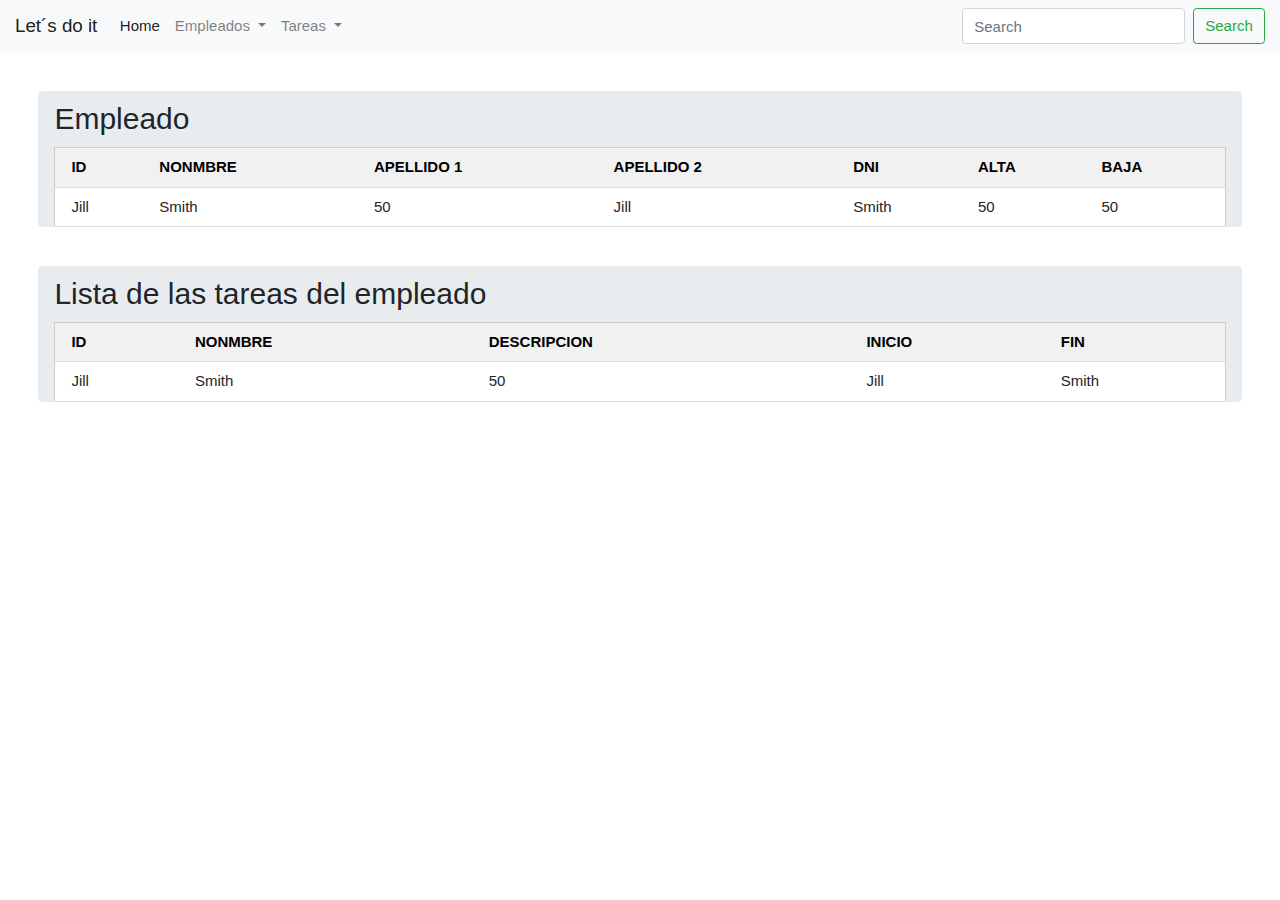
==== src/main/resources/templates/Usuario.html @ a5a8925c "version 1" ====
<!DOCTYPE html>
<html lang="en">

<head>
    <meta charset="UTF-8">
    <meta name="viewport" content="width=device-width, initial-scale=1.0">
    <title>Usuario</title>
    <link th:href="@{/css/style.css}" rel="stylesheet" type="text/css" href="../static/css/style.css">
    <link rel="stylesheet" th:href="@{https://stackpath.bootstrapcdn.com/bootstrap/4.4.1/css/bootstrap.min.css}" href="https://stackpath.bootstrapcdn.com/bootstrap/4.4.1/css/bootstrap.min.css"
        integrity="sha384-Vkoo8x4CGsO3+Hhxv8T/Q5PaXtkKtu6ug5TOeNV6gBiFeWPGFN9MuhOf23Q9Ifjh" crossorigin="anonymous">
    
    <link rel="stylesheet" th:href="@{https://www.w3schools.com/w3css/4/w3.css}" href="https://www.w3schools.com/w3css/4/w3.css">
    <script th:src="@{https://code.jquery.com/jquery-3.4.1.slim.min.js}" src="https://code.jquery.com/jquery-3.4.1.slim.min.js"
        integrity="sha384-J6qa4849blE2+poT4WnyKhv5vZF5SrPo0iEjwBvKU7imGFAV0wwj1yYfoRSJoZ+n"
        crossorigin="anonymous"></script>
    <script th:src="@{https://cdn.jsdelivr.net/npm/popper.js@1.16.0/dist/umd/popper.min.js}" src="https://cdn.jsdelivr.net/npm/popper.js@1.16.0/dist/umd/popper.min.js"
        integrity="sha384-Q6E9RHvbIyZFJoft+2mJbHaEWldlvI9IOYy5n3zV9zzTtmI3UksdQRVvoxMfooAo"
        crossorigin="anonymous"></script>
    <script th:src="@{https://stackpath.bootstrapcdn.com/bootstrap/4.4.1/js/bootstrap.min.js}" src="https://stackpath.bootstrapcdn.com/bootstrap/4.4.1/js/bootstrap.min.js"
        integrity="sha384-wfSDF2E50Y2D1uUdj0O3uMBJnjuUD4Ih7YwaYd1iqfktj0Uod8GCExl3Og8ifwB6"
        crossorigin="anonymous"></script>
        
    <!--Scripts para formulario-->
    <!-- <script src="https://ajax.googleapis.com/ajax/libs/jquery/3.4.1/jquery.min.js"></script> -->
    <!-- <script src="https://cdnjs.cloudflare.com/ajax/libs/popper.js/1.16.0/umd/popper.min.js"></script>
    <script src="https://maxcdn.bootstrapcdn.com/bootstrap/4.4.1/js/bootstrap.min.js"></script> -->
</head>

<body>
    <nav class="navbar navbar-expand-lg navbar-light bg-light">
        <a class="navbar-brand" href="#">Let´s do it</a>
        <button class="navbar-toggler" type="button" data-toggle="collapse" data-target="#navbarSupportedContent"
            aria-controls="navbarSupportedContent" aria-expanded="false" aria-label="Toggle navigation">
            <span class="navbar-toggler-icon"></span>
        </button>

        <div class="collapse navbar-collapse" id="navbarSupportedContent">
            <ul class="navbar-nav mr-auto">
                <li class="nav-item active">
                    <a class="nav-link" th:href="@{/index}">Home <span class="sr-only">(current)</span></a>
                </li>
                <li class="nav-item dropdown">
                    <a class="nav-link dropdown-toggle" href="#" id="navbarDropdown" role="button"
                        data-toggle="dropdown" aria-haspopup="true" aria-expanded="false">
                        Empleados
                    </a>
                    <div class="dropdown-menu" aria-labelledby="navbarDropdown">
                        <a class="dropdown-item" href="#">Dar de alta</a>
                        <a class="dropdown-item" href="#">Modificar</a>
                        <a class="dropdown-item" href="#">Dar de baja</a>
                        <div class="dropdown-divider"></div>
                        <a class="dropdown-item" href="#">Ver empleados</a>
                    </div>
                </li>
                <li class="nav-item dropdown">
                    <a class="nav-link dropdown-toggle" href="#" id="navbarDropdown" role="button"
                        data-toggle="dropdown" aria-haspopup="true" aria-expanded="false">
                        Tareas
                    </a>
                    <div class="dropdown-menu" aria-labelledby="navbarDropdown">
                        <a class="dropdown-item" href="#">Dar de alta</a>
                        <a class="dropdown-item" href="#">Modificar</a>
                        <a class="dropdown-item" href="#">Dar de baja</a>
                        <div class="dropdown-divider"></div>
                        <a class="dropdown-item" href="#">Ver tareas</a>
                    </div>
                </li>
            </ul>
            <form class="form-inline my-2 my-lg-0">
                <input class="form-control mr-sm-2" type="search" placeholder="Search" aria-label="Search">
                <button class="btn btn-outline-success my-2 my-sm-0" type="submit">Search</button>
            </form>
        </div>
    </nav>
<!--  
    <div id="DatosUsuario" style="display: block;">
        <div class="jumbotron">
            <p th:text="${empleado.id}">ID: </p>
            <p th:text="${empleado.nombre}">Nombre </p>
            <p th:text="${empleado.apellido1}">primer Apellido: </p>
            <p th:text="${empleado.apellido2}">Segundo Apellido: </p>
            <p th:text="${empleado.dni}">DNI:  </p>
            <p th:text="${empleado.alta}">Fecha atla:  </p>
            <p th:text="${empleado.baja}">Fecha Baja:  </p>
        </div>
        <button id="modficarUsuario" type="button" class="btn btn-warning">Modificar Datos Empleado</button>
    </div>
 -->
    
 <div class="w3-container jumbotron" id="DatosUsuario" style="display: block;">
  <h2>Empleado</h2>

  <table class="w3-table-all w3-hoverable" >
    <thead>
      <tr class="w3-light-grey">
        <th>ID</th>
        <th>NONMBRE</th>
        <th>APELLIDO 1</th>
        <th>APELLIDO 2</th>
        <th>DNI</th>
        <th>ALTA</th>
        <th>BAJA</th>
      </tr>
    </thead>
    <tr>
      <td th:text="${empleado.id}">Jill</td>
      <td th:text="${empleado.nombre}">Smith</td>
      <td th:text="${empleado.apellido1}">50</td>
      <td th:text="${empleado.apellido2}">Jill</td>
      <td th:text="${empleado.dni}">Smith</td>
      <td th:text="${empleado.alta}">50</td>
      <td th:text="${empleado.baja}">50</td>
    </tr>
  </table>
</div>

<div class="w3-container jumbotron" id="DatosUsuario" style="display: block;">
  <h2>Lista de las tareas del empleado</h2>

  <table class="w3-table-all w3-hoverable" >
    <thead>
      <tr class="w3-light-grey">
        <th>ID</th>
        <th>NONMBRE</th>
        <th>DESCRIPCION</th>
        <th>INICIO</th>
        <th>FIN</th>
      </tr>
    </thead>
    <tr>
      <td th:text="${tarea.id}">Jill</td>
      <td th:text="${tarea.nombre}">Smith</td>
      <td th:text="${tarea.descripcion}">50</td>
      <td th:text="${tarea.inicio}">Jill</td>
      <td th:text="${tarea.fin}">Smith</td>
    </tr>
  </table>
</div>
    

    <div id="FormularioModificarUsuario" style="display: none;">
        <form>
            <div class="form-row">
                <div class="col-4">
                    <label for="exampleInputEmail1">Nombre</label>
                    <input type="text" class="form-control" placeholder="Nombre Usuario"><br>
                </div>
                <div class="col-4">
                    <label for="exampleInputEmail1">Fecha de Alta</label>
                    <input id="inputFechaAlta" type="date" class="form-control"><br>
                </div>
                <div class="col-4">
                    <label for="exampleInputEmail1">Fecha de Baja</label>
                    <input id="inputFechaBaja" type="date" class="form-control"><br>
                    <button id="buttonEmpleadoTrabajaFechaBaja" type="button" class="btn btn-secondary">Trabaja</button>
                    <button id="buttonEmpleadoNoTrabajaFechaBaja" type="button" class="btn btn-secondary">No Trabaja</button><br>
                </div>
                <div class="col-4">
                    <input type="text" class="form-control" placeholder="Primer Apellido Usuario"><br>
                </div>
                <div class="col-4">
                    <input type="text" class="form-control" placeholder="Segundo Apellido Usuario"><br>
                </div>
            </div>
        </form>
        <button id="guardarCambios" type="button" class="btn btn-primary">Guardar Cambios</button>
    </div>

    <script>

        $(document).ready(function () {

            $("#modficarUsuario").click(function () {
                showAndHide("#FormularioModificarUsuario", "#DatosUsuario");
            });

            $("#guardarCambios").click(function () {
                showAndHide("#DatosUsuario", "#FormularioModificarUsuario");
            });

            $("#buttonEmpleadoTrabajaFechaBaja").click(function () {
                $("#inputFechaBaja").attr({type:"form-control"});
                $("#inputFechaBaja").attr({value:"trabajando"});
                $("#inputFechaBaja").prop( "disabled", true );
            });

            $("#buttonEmpleadoNoTrabajaFechaBaja").click(function () {
                $("#inputFechaBaja").attr({type:"date"});
                $("#inputFechaBaja").attr({value:""});
                $("#inputFechaBaja").prop( "disabled", false );
            });
        });

        function showAndHide(mostrarDivId, ocultarDivId) {
            $(mostrarDivId).css('display', 'block');
            $(ocultarDivId).css('display', 'none');
        }

    </script>

      <script th:src="@{https://ajax.googleapis.com/ajax/libs/jquery/3.4.1/jquery.min.js}" src="https://ajax.googleapis.com/ajax/libs/jquery/3.4.1/jquery.min.js"></script>
</body>

</html>
---- src/main/resources/static/css/style.css ----
#tablaEmpleados{
    margin: 1%;
}
#tablaTareas{
    margin: 1%;
}

/**/
#FormularioModificarUsuario{
    margin: 3%;
}
#DatosUsuario{
    margin: 3%;
}
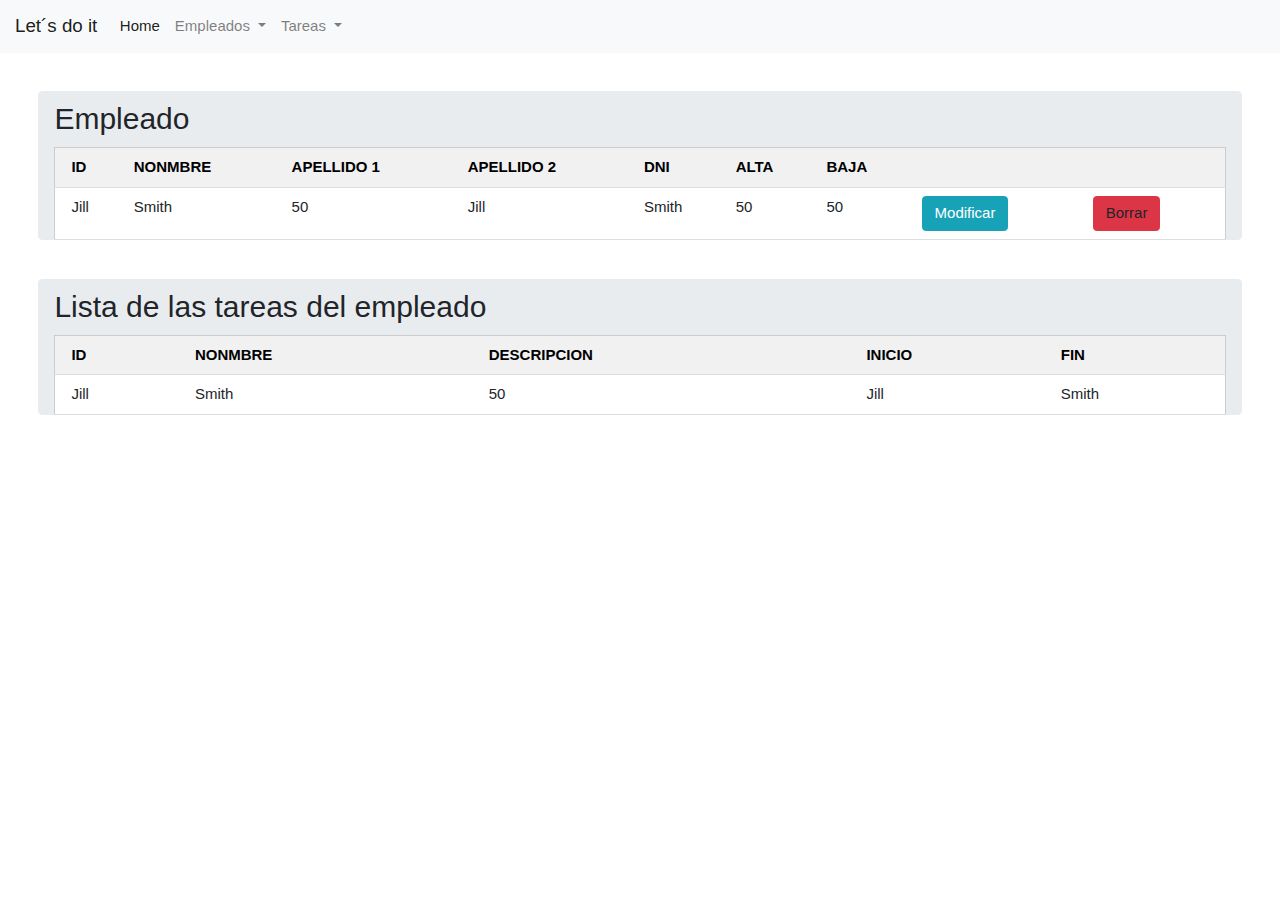
==== commit d733d291: "version 3" ====
--- a/src/main/resources/templates/Usuario.html
+++ b/src/main/resources/templates/Usuario.html
@@ -2,77 +2,85 @@
 <html lang="en">
 
 <head>
-    <meta charset="UTF-8">
-    <meta name="viewport" content="width=device-width, initial-scale=1.0">
-    <title>Usuario</title>
-    <link th:href="@{/css/style.css}" rel="stylesheet" type="text/css" href="../static/css/style.css">
-    <link rel="stylesheet" th:href="@{https://stackpath.bootstrapcdn.com/bootstrap/4.4.1/css/bootstrap.min.css}" href="https://stackpath.bootstrapcdn.com/bootstrap/4.4.1/css/bootstrap.min.css"
-        integrity="sha384-Vkoo8x4CGsO3+Hhxv8T/Q5PaXtkKtu6ug5TOeNV6gBiFeWPGFN9MuhOf23Q9Ifjh" crossorigin="anonymous">
-    
-    <link rel="stylesheet" th:href="@{https://www.w3schools.com/w3css/4/w3.css}" href="https://www.w3schools.com/w3css/4/w3.css">
-    <script th:src="@{https://code.jquery.com/jquery-3.4.1.slim.min.js}" src="https://code.jquery.com/jquery-3.4.1.slim.min.js"
-        integrity="sha384-J6qa4849blE2+poT4WnyKhv5vZF5SrPo0iEjwBvKU7imGFAV0wwj1yYfoRSJoZ+n"
-        crossorigin="anonymous"></script>
-    <script th:src="@{https://cdn.jsdelivr.net/npm/popper.js@1.16.0/dist/umd/popper.min.js}" src="https://cdn.jsdelivr.net/npm/popper.js@1.16.0/dist/umd/popper.min.js"
-        integrity="sha384-Q6E9RHvbIyZFJoft+2mJbHaEWldlvI9IOYy5n3zV9zzTtmI3UksdQRVvoxMfooAo"
-        crossorigin="anonymous"></script>
-    <script th:src="@{https://stackpath.bootstrapcdn.com/bootstrap/4.4.1/js/bootstrap.min.js}" src="https://stackpath.bootstrapcdn.com/bootstrap/4.4.1/js/bootstrap.min.js"
-        integrity="sha384-wfSDF2E50Y2D1uUdj0O3uMBJnjuUD4Ih7YwaYd1iqfktj0Uod8GCExl3Og8ifwB6"
-        crossorigin="anonymous"></script>
-        
-    <!--Scripts para formulario-->
-    <!-- <script src="https://ajax.googleapis.com/ajax/libs/jquery/3.4.1/jquery.min.js"></script> -->
-    <!-- <script src="https://cdnjs.cloudflare.com/ajax/libs/popper.js/1.16.0/umd/popper.min.js"></script>
+<meta charset="UTF-8">
+<meta name="viewport" content="width=device-width, initial-scale=1.0">
+<title>Usuario</title>
+<link th:href="@{/css/style.css}" rel="stylesheet" type="text/css"
+	href="../static/css/style.css">
+<link rel="stylesheet"
+	th:href="@{https://stackpath.bootstrapcdn.com/bootstrap/4.4.1/css/bootstrap.min.css}"
+	href="https://stackpath.bootstrapcdn.com/bootstrap/4.4.1/css/bootstrap.min.css"
+	integrity="sha384-Vkoo8x4CGsO3+Hhxv8T/Q5PaXtkKtu6ug5TOeNV6gBiFeWPGFN9MuhOf23Q9Ifjh"
+	crossorigin="anonymous">
+
+<link rel="stylesheet"
+	th:href="@{https://www.w3schools.com/w3css/4/w3.css}"
+	href="https://www.w3schools.com/w3css/4/w3.css">
+<script th:src="@{https://code.jquery.com/jquery-3.4.1.slim.min.js}"
+	src="https://code.jquery.com/jquery-3.4.1.slim.min.js"
+	integrity="sha384-J6qa4849blE2+poT4WnyKhv5vZF5SrPo0iEjwBvKU7imGFAV0wwj1yYfoRSJoZ+n"
+	crossorigin="anonymous"></script>
+<script
+	th:src="@{https://cdn.jsdelivr.net/npm/popper.js@1.16.0/dist/umd/popper.min.js}"
+	src="https://cdn.jsdelivr.net/npm/popper.js@1.16.0/dist/umd/popper.min.js"
+	integrity="sha384-Q6E9RHvbIyZFJoft+2mJbHaEWldlvI9IOYy5n3zV9zzTtmI3UksdQRVvoxMfooAo"
+	crossorigin="anonymous"></script>
+<script
+	th:src="@{https://stackpath.bootstrapcdn.com/bootstrap/4.4.1/js/bootstrap.min.js}"
+	src="https://stackpath.bootstrapcdn.com/bootstrap/4.4.1/js/bootstrap.min.js"
+	integrity="sha384-wfSDF2E50Y2D1uUdj0O3uMBJnjuUD4Ih7YwaYd1iqfktj0Uod8GCExl3Og8ifwB6"
+	crossorigin="anonymous"></script>
+
+<!--Scripts para formulario-->
+<!-- <script src="https://ajax.googleapis.com/ajax/libs/jquery/3.4.1/jquery.min.js"></script> -->
+<!-- <script src="https://cdnjs.cloudflare.com/ajax/libs/popper.js/1.16.0/umd/popper.min.js"></script>
     <script src="https://maxcdn.bootstrapcdn.com/bootstrap/4.4.1/js/bootstrap.min.js"></script> -->
 </head>
 
 <body>
-    <nav class="navbar navbar-expand-lg navbar-light bg-light">
-        <a class="navbar-brand" href="#">Let´s do it</a>
-        <button class="navbar-toggler" type="button" data-toggle="collapse" data-target="#navbarSupportedContent"
-            aria-controls="navbarSupportedContent" aria-expanded="false" aria-label="Toggle navigation">
-            <span class="navbar-toggler-icon"></span>
-        </button>
-
-        <div class="collapse navbar-collapse" id="navbarSupportedContent">
-            <ul class="navbar-nav mr-auto">
-                <li class="nav-item active">
-                    <a class="nav-link" th:href="@{/index}">Home <span class="sr-only">(current)</span></a>
-                </li>
-                <li class="nav-item dropdown">
-                    <a class="nav-link dropdown-toggle" href="#" id="navbarDropdown" role="button"
-                        data-toggle="dropdown" aria-haspopup="true" aria-expanded="false">
-                        Empleados
-                    </a>
-                    <div class="dropdown-menu" aria-labelledby="navbarDropdown">
-                        <a class="dropdown-item" href="#">Dar de alta</a>
-                        <a class="dropdown-item" href="#">Modificar</a>
-                        <a class="dropdown-item" href="#">Dar de baja</a>
-                        <div class="dropdown-divider"></div>
-                        <a class="dropdown-item" href="#">Ver empleados</a>
-                    </div>
-                </li>
-                <li class="nav-item dropdown">
-                    <a class="nav-link dropdown-toggle" href="#" id="navbarDropdown" role="button"
-                        data-toggle="dropdown" aria-haspopup="true" aria-expanded="false">
-                        Tareas
-                    </a>
-                    <div class="dropdown-menu" aria-labelledby="navbarDropdown">
-                        <a class="dropdown-item" href="#">Dar de alta</a>
-                        <a class="dropdown-item" href="#">Modificar</a>
-                        <a class="dropdown-item" href="#">Dar de baja</a>
-                        <div class="dropdown-divider"></div>
-                        <a class="dropdown-item" href="#">Ver tareas</a>
-                    </div>
-                </li>
-            </ul>
-            <form class="form-inline my-2 my-lg-0">
-                <input class="form-control mr-sm-2" type="search" placeholder="Search" aria-label="Search">
-                <button class="btn btn-outline-success my-2 my-sm-0" type="submit">Search</button>
-            </form>
-        </div>
-    </nav>
-<!--  
+	<nav class="navbar navbar-expand-lg navbar-light bg-light">
+		<a class="navbar-brand" href="#">Let´s do it</a>
+		<button class="navbar-toggler" type="button" data-toggle="collapse"
+			data-target="#navbarSupportedContent"
+			aria-controls="navbarSupportedContent" aria-expanded="false"
+			aria-label="Toggle navigation">
+			<span class="navbar-toggler-icon"></span>
+		</button>
+
+		<div class="collapse navbar-collapse" id="navbarSupportedContent">
+			<ul class="navbar-nav mr-auto">
+				<li class="nav-item active"><a class="nav-link"
+					th:href="@{/home/index}">Home <span class="sr-only">(current)</span></a>
+				</li>
+				<li class="nav-item dropdown"><a
+					class="nav-link dropdown-toggle" href="#" id="navbarDropdown"
+					role="button" data-toggle="dropdown" aria-haspopup="true"
+					aria-expanded="false"> Empleados </a>
+					<div class="dropdown-menu" aria-labelledby="navbarDropdown">
+						<a class="dropdown-item" href="#">Dar de alta</a> <a
+							class="dropdown-item" href="#">Modificar</a> <a
+							class="dropdown-item" href="#">Dar de baja</a>
+						<div class="dropdown-divider"></div>
+						<a class="dropdown-item" href="#">Ver empleados</a>
+					</div></li>
+				<li class="nav-item dropdown"><a
+					class="nav-link dropdown-toggle" href="#" id="navbarDropdown"
+					role="button" data-toggle="dropdown" aria-haspopup="true"
+					aria-expanded="false"> Tareas </a>
+					<div class="dropdown-menu" aria-labelledby="navbarDropdown">
+						<a class="dropdown-item" href="#">Dar de alta</a> <a
+							class="dropdown-item" href="#">Modificar</a> <a
+							class="dropdown-item" href="#">Dar de baja</a>
+						<div class="dropdown-divider"></div>
+						<a class="dropdown-item" href="#">Ver tareas</a>
+					</div></li>
+			</ul>
+			<form class="form-inline my-2 my-lg-0">
+				
+			</form>
+		</div>
+	</nav>
+	<!--  
     <div id="DatosUsuario" style="display: block;">
         <div class="jumbotron">
             <p th:text="${empleado.id}">ID: </p>
@@ -86,119 +94,168 @@
         <button id="modficarUsuario" type="button" class="btn btn-warning">Modificar Datos Empleado</button>
     </div>
  -->
-    
- <div class="w3-container jumbotron" id="DatosUsuario" style="display: block;">
-  <h2>Empleado</h2>
-
-  <table class="w3-table-all w3-hoverable" >
-    <thead>
-      <tr class="w3-light-grey">
-        <th>ID</th>
-        <th>NONMBRE</th>
-        <th>APELLIDO 1</th>
-        <th>APELLIDO 2</th>
-        <th>DNI</th>
-        <th>ALTA</th>
-        <th>BAJA</th>
-      </tr>
-    </thead>
-    <tr>
-      <td th:text="${empleado.id}">Jill</td>
-      <td th:text="${empleado.nombre}">Smith</td>
-      <td th:text="${empleado.apellido1}">50</td>
-      <td th:text="${empleado.apellido2}">Jill</td>
-      <td th:text="${empleado.dni}">Smith</td>
-      <td th:text="${empleado.alta}">50</td>
-      <td th:text="${empleado.baja}">50</td>
-    </tr>
-  </table>
+
+<div id="desaparecer">
+
+	<div class="w3-container jumbotron" id="DatosUsuario"
+		style="display: block;">
+		<h2>Empleado</h2>
+
+		<table class="w3-table-all w3-hoverable">
+			<thead>
+				<tr class="w3-light-grey">
+					<th>ID</th>
+					<th>NONMBRE</th>
+					<th>APELLIDO 1</th>
+					<th>APELLIDO 2</th>
+					<th>DNI</th>
+					<th>ALTA</th>
+					<th>BAJA</th>
+					<th></th>
+					<th></th>
+				</tr>
+			</thead>
+	
+			<tr><!-- method="delete" th:object="${bajaEmpleado}" -->
+				<td th:text="${empleado.id}">Jill</td>
+				<td th:text="${empleado.nombre}">Smith</td>
+				<td th:text="${empleado.apellido1}">50</td>
+				<td th:text="${empleado.apellido2}">Jill</td>
+				<td th:text="${empleado.dni}">Smith</td>
+				<td th:text="${empleado.alta}">50</td>
+				<td th:text="${empleado.baja}">50</td>
+				<td>
+					<button id="idModificaEmpleado" type="button" class="btn btn-info" value="1">Modificar</button></td>
+				<td>
+					<a th:href="@{/home/empleado/?id=} + ${empleado.id}" type="button" class="btn btn-danger" value="1">Borrar</a>
+				</td>
+			</tr>
+		</table>
+	</div>
+
+	<div class="w3-container jumbotron" id="DatosUsuario"
+		style="display: block;">
+		<h2>Lista de las tareas del empleado</h2>
+
+		<table class="w3-table-all w3-hoverable">
+			<thead>
+				<tr class="w3-light-grey">
+					<th>ID</th>
+					<th>NONMBRE</th>
+					<th>DESCRIPCION</th>
+					<th>INICIO</th>
+					<th>FIN</th>
+				</tr>
+			</thead>
+			<tbody th:each="ta : ${tareas}">
+				<tr>
+					<td th:text="${ta.id}">Jill</td>
+					<td th:text="${ta.nombre}">Smith</td>
+					<td th:text="${ta.descripcion}">50</td>
+					<td th:text="${ta.inicio}">Jill</td>
+					<td th:text="${ta.fin}">Smith</td>
+				</tr>
+			</tbody>
+		</table>
+	</div>
+
 </div>
 
-<div class="w3-container jumbotron" id="DatosUsuario" style="display: block;">
-  <h2>Lista de las tareas del empleado</h2>
-
-  <table class="w3-table-all w3-hoverable" >
-    <thead>
-      <tr class="w3-light-grey">
-        <th>ID</th>
-        <th>NONMBRE</th>
-        <th>DESCRIPCION</th>
-        <th>INICIO</th>
-        <th>FIN</th>
-      </tr>
-    </thead>
-    <tr>
-      <td th:text="${tarea.id}">Jill</td>
-      <td th:text="${tarea.nombre}">Smith</td>
-      <td th:text="${tarea.descripcion}">50</td>
-      <td th:text="${tarea.inicio}">Jill</td>
-      <td th:text="${tarea.fin}">Smith</td>
-    </tr>
-  </table>
-</div>
-    
-
-    <div id="FormularioModificarUsuario" style="display: none;">
-        <form>
-            <div class="form-row">
-                <div class="col-4">
-                    <label for="exampleInputEmail1">Nombre</label>
-                    <input type="text" class="form-control" placeholder="Nombre Usuario"><br>
-                </div>
-                <div class="col-4">
-                    <label for="exampleInputEmail1">Fecha de Alta</label>
-                    <input id="inputFechaAlta" type="date" class="form-control"><br>
-                </div>
-                <div class="col-4">
-                    <label for="exampleInputEmail1">Fecha de Baja</label>
-                    <input id="inputFechaBaja" type="date" class="form-control"><br>
-                    <button id="buttonEmpleadoTrabajaFechaBaja" type="button" class="btn btn-secondary">Trabaja</button>
-                    <button id="buttonEmpleadoNoTrabajaFechaBaja" type="button" class="btn btn-secondary">No Trabaja</button><br>
-                </div>
-                <div class="col-4">
-                    <input type="text" class="form-control" placeholder="Primer Apellido Usuario"><br>
-                </div>
-                <div class="col-4">
-                    <input type="text" class="form-control" placeholder="Segundo Apellido Usuario"><br>
-                </div>
-            </div>
-        </form>
-        <button id="guardarCambios" type="button" class="btn btn-primary">Guardar Cambios</button>
-    </div>
-
-    <script>
-
-        $(document).ready(function () {
-
-            $("#modficarUsuario").click(function () {
-                showAndHide("#FormularioModificarUsuario", "#DatosUsuario");
-            });
-
-            $("#guardarCambios").click(function () {
-                showAndHide("#DatosUsuario", "#FormularioModificarUsuario");
-            });
-
-            $("#buttonEmpleadoTrabajaFechaBaja").click(function () {
-                $("#inputFechaBaja").attr({type:"form-control"});
-                $("#inputFechaBaja").attr({value:"trabajando"});
-                $("#inputFechaBaja").prop( "disabled", true );
-            });
-
-            $("#buttonEmpleadoNoTrabajaFechaBaja").click(function () {
-                $("#inputFechaBaja").attr({type:"date"});
-                $("#inputFechaBaja").attr({value:""});
-                $("#inputFechaBaja").prop( "disabled", false );
-            });
-        });
-
-        function showAndHide(mostrarDivId, ocultarDivId) {
-            $(mostrarDivId).css('display', 'block');
-            $(ocultarDivId).css('display', 'none');
-        }
-
-    </script>
-
-      <script th:src="@{https://ajax.googleapis.com/ajax/libs/jquery/3.4.1/jquery.min.js}" src="https://ajax.googleapis.com/ajax/libs/jquery/3.4.1/jquery.min.js"></script>
+	<div id="FormularioModificarUsuario" style="display: none;">
+		<form action="" method="put" th:object="${modEmplead}"> <!--   -->
+			<div class="form-row">
+				<div class="col-4">
+					<label for="exampleInputEmail1">Nombre</label> 
+					 <input type="text" class="form-control" th:value="${modEmpleado.nombre}" th:placeholder="${modEmpleado.nombre}"><br> 
+					
+				</div>
+				<div class="col-4">
+					<label for="exampleInputEmail1">Apellido1</label> 
+					<input type="text" class="form-control" th:value="${modEmpleado.apellido1}" th:placeholder="${modEmpleado.apellido1}"><br>
+				</div>
+				<div class="col-4">
+					<label for="exampleInputEmail1">Apellido2</label> 
+					<input type="text" class="form-control" th:value="${modEmpleado.apellido2}" th:placeholder="${modEmpleado.apellido2}"><br>
+				</div>
+				<div class="col-4">
+					<label for="exampleInputEmail1">DNI</label> 
+					<input type="text" class="form-control" th:value="${modEmpleado.dni}" th:placeholder="${modEmpleado.dni}"><br>
+				</div>
+				<div class="col-4">
+					<label for="exampleInputEmail1">Fecha de Alta</label> 
+					<input id="inputFechaAlta" type="text" class="form-control" th:value="${modEmpleado.alta}" th:placeholder="${modEmpleado.alta}"><br>
+				</div>
+				<div class="col-4">
+					<label for="exampleInputEmail1">Fecha de Baja</label> 
+					<input id="inputFechaBaja" type="text" class="form-control" th:value="${modEmpleado.baja}" th:placeholder="${modEmpleado.baja}"><br>
+					<!--  <button id="buttonEmpleadoTrabajaFechaBaja" type="button"
+						class="btn btn-secondary">Trabaja</button>
+					<button id="buttonEmpleadoNoTrabajaFechaBaja" type="button"
+						class="btn btn-secondary">No Trabaja</button>
+					<br>-->
+				</div>
+				
+			<!--<div class="col-4">
+					<input type="text" class="form-control"
+						placeholder="Primer Apellido Usuario"><br>
+				</div>
+				<div class="col-4">
+					<input type="text" class="form-control"
+						placeholder="Segundo Apellido Usuario"><br>
+				</div>-->
+				
+			</div>
+		</form>
+		<a id="guardarCambios" type="submit" class="btn btn-primary">Guardar
+			Cambios</a>
+	</div>
+
+	<script>
+		$(document).ready(function() {
+			
+			$('#idModificaEmpleado').click(function() {
+				console.log("he sido clicado :)")
+				showAndHide('#FormularioModificarUsuario', '#desaparecer');
+			});
+
+			$("#modficarUsuario").click(function() {
+				showAndHide("#FormularioModificarUsuario", "#DatosUsuario");
+			});
+
+			$("#guardarCambios").click(function() {
+				showAndHide("#DatosUsuario", "#FormularioModificarUsuario");
+			});
+
+			$("#buttonEmpleadoTrabajaFechaBaja").click(function() {
+				$("#inputFechaBaja").attr({
+					type : "form-control"
+				});
+				$("#inputFechaBaja").attr({
+					value : "trabajando"
+				});
+				$("#inputFechaBaja").prop("disabled", true);
+			});
+
+			$("#buttonEmpleadoNoTrabajaFechaBaja").click(function() {
+				$("#inputFechaBaja").attr({
+					type : "date"
+				});
+				$("#inputFechaBaja").attr({
+					value : ""
+				});
+				$("#inputFechaBaja").prop("disabled", false);
+			});
+		});
+
+		function showAndHide(mostrarDivId, ocultarDivId) {
+			$(mostrarDivId).css('display', 'block');
+			$(ocultarDivId).css('display', 'none');
+		}
+	</script>
+
+	<script
+		th:src="@{https://ajax.googleapis.com/ajax/libs/jquery/3.4.1/jquery.min.js}"
+		src="https://ajax.googleapis.com/ajax/libs/jquery/3.4.1/jquery.min.js"></script>
 </body>
 
 </html>
